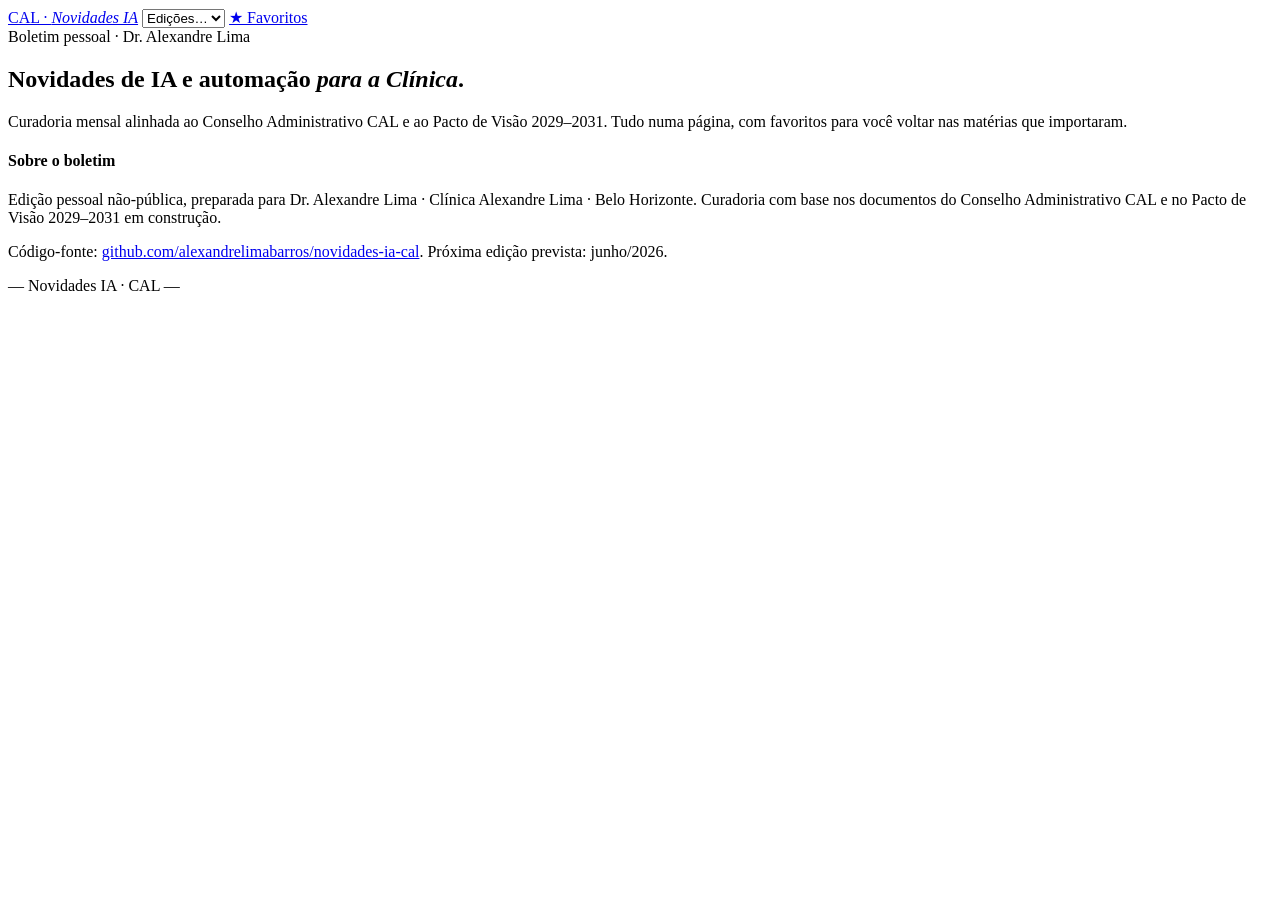
==== public/index.html @ 2a6839cf "feat: site inicial com edição 01 e sistema de favoritos - Landing com grid de edições gerado a parti" ====
<!doctype html>
<html lang="pt-BR">
<head>
<meta charset="utf-8" />
<meta name="viewport" content="width=device-width, initial-scale=1" />
<title>Novidades IA · CAL</title>
<meta name="description" content="Boletim pessoal sobre IA, automação e estratégia para a Clínica Alexandre Lima." />
<link rel="stylesheet" href="/assets/styles.css" />
</head>
<body>
<nav class="topbar">
  <div class="inner">
    <a class="brand" href="/">CAL · <em>Novidades IA</em></a>
    <span class="spacer"></span>
    <select id="ed-select" aria-label="Selecionar edição"><option>Edições…</option></select>
    <a class="link" href="/favoritos.html">★ Favoritos <span class="fav-badge" id="fav-count" style="display:none">0</span></a>
  </div>
</nav>

<div class="page">

  <section class="hero">
    <div class="kicker">Boletim pessoal · Dr. Alexandre Lima</div>
    <h1>Novidades de IA e automação <em>para a Clínica</em>.</h1>
    <p class="lede">Curadoria mensal alinhada ao Conselho Administrativo CAL e ao Pacto de Visão 2029–2031. Tudo numa página, com favoritos para você voltar nas matérias que importaram.</p>
  </section>

  <section class="editions-grid" id="editions-grid">
    <!-- Renderizado via JS para refletir edicoes.json sempre atualizado -->
  </section>

  <footer class="foot">
    <h4>Sobre o boletim</h4>
    <p>Edição pessoal não-pública, preparada para Dr. Alexandre Lima · Clínica Alexandre Lima · Belo Horizonte. Curadoria com base nos documentos do Conselho Administrativo CAL e no Pacto de Visão 2029–2031 em construção.</p>
    <p>Código-fonte: <a href="https://github.com/alexandrelimabarros/novidades-ia-cal">github.com/alexandrelimabarros/novidades-ia-cal</a>. Próxima edição prevista: junho/2026.</p>
  </footer>

  <div class="signoff">— Novidades IA · CAL —</div>

</div>

<script src="/assets/app.js"></script>
<script>
  // Renderiza grid a partir do manifesto
  fetch("/edicoes.json", {cache:"no-store"}).then(r=>r.json()).then(list => {
    const grid = document.getElementById("editions-grid");
    grid.innerHTML = list.map(e => `
      <a class="edition-card ${e.upcoming?'upcoming':''}" href="${e.url}">
        <div class="date">${e.date}</div>
        <div class="title">${e.title}</div>
        <div class="desc">${e.desc}</div>
        <div class="num">Edição Nº ${e.id}</div>
      </a>
    `).join("");
  });
</script>
</body>
</html>
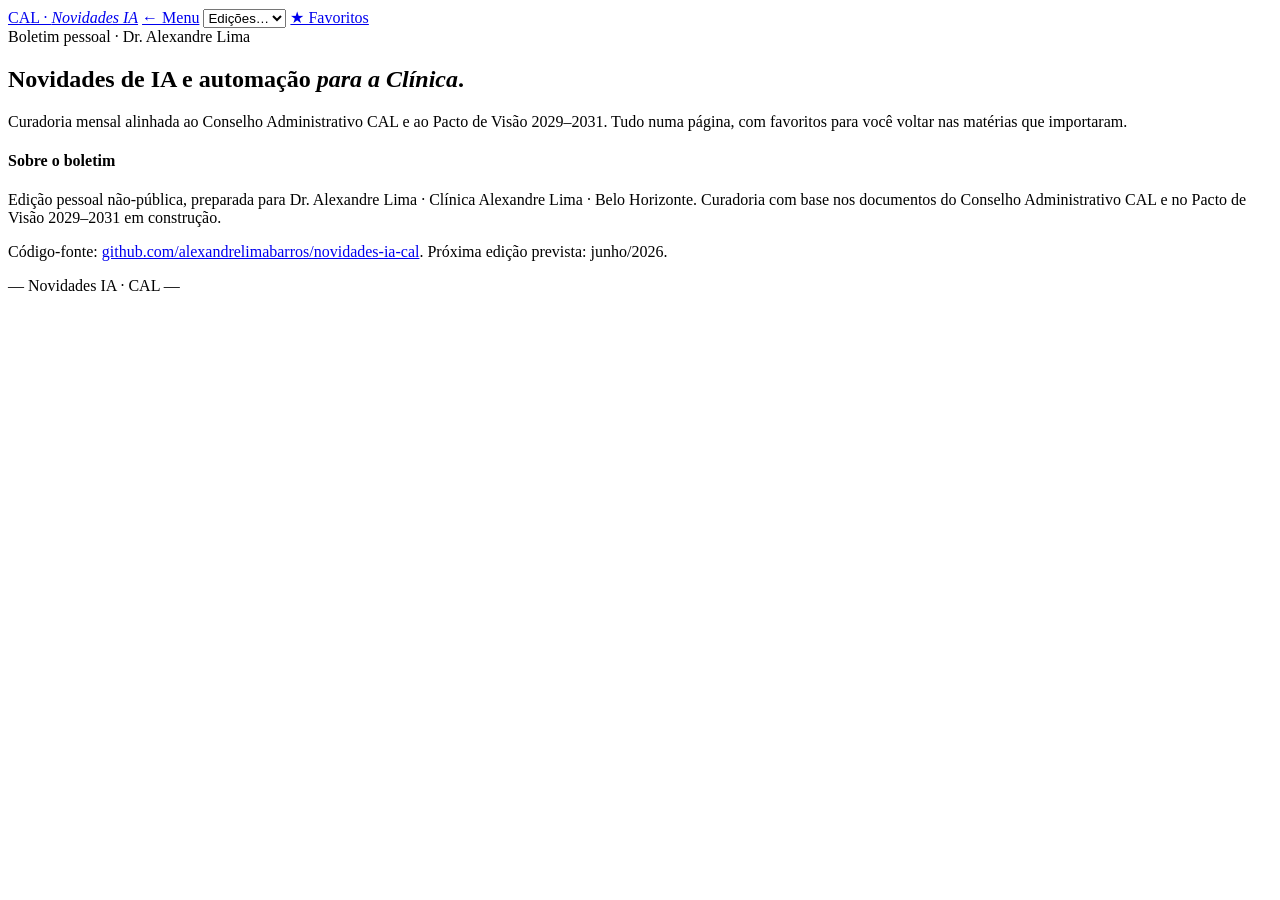
==== commit 48534276: "feat(ed-08): artigo de revisão sobre preenchimento labial + eficiência Bloco clínico: revisão em 6 p" ====
--- a/public/index.html
+++ b/public/index.html
@@ -11,6 +11,7 @@
 <nav class="topbar">
   <div class="inner">
     <a class="brand" href="/">CAL · <em>Novidades IA</em></a>
+    <a class="link" href="https://menu-direcao.vercel.app" title="Voltar ao Menu Direcao">← Menu</a>
     <span class="spacer"></span>
     <select id="ed-select" aria-label="Selecionar edição"><option>Edições…</option></select>
     <a class="link" href="/favoritos.html">★ Favoritos <span class="fav-badge" id="fav-count" style="display:none">0</span></a>
